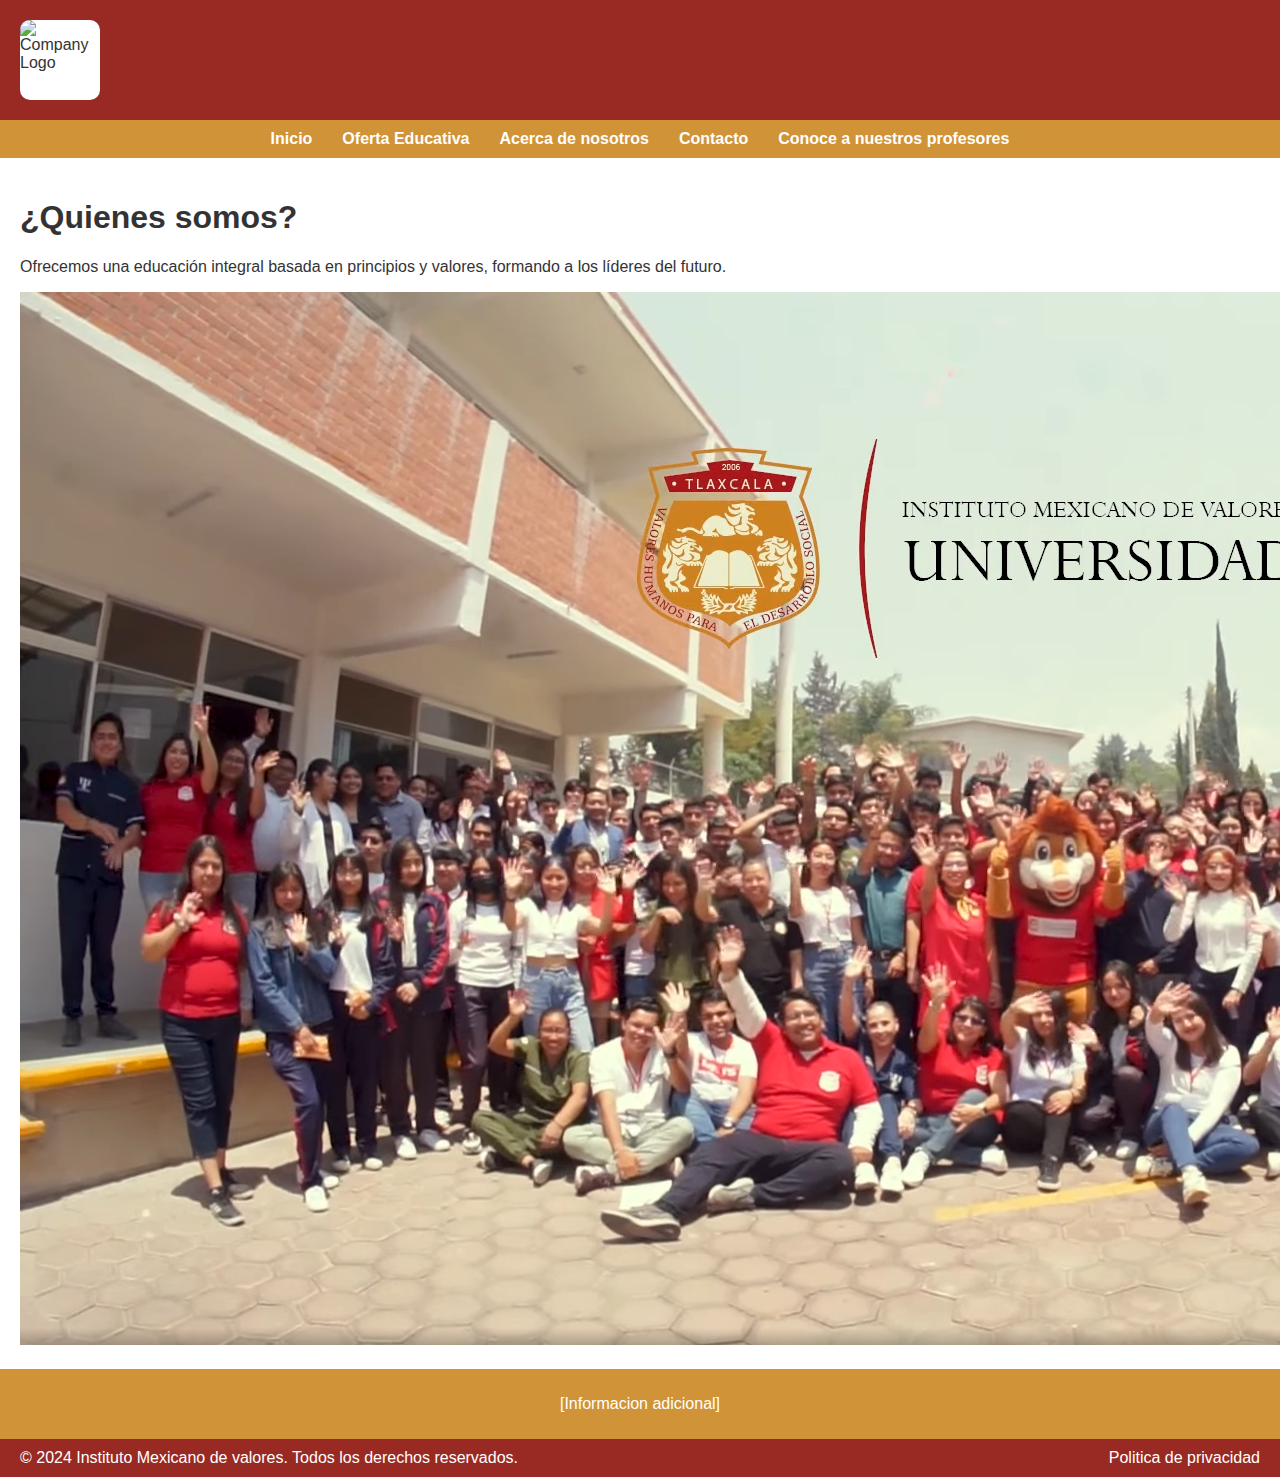
==== IMdV/acercade.html @ 7c70a9f5 "css acerca de..." ====
<!DOCTYPE html>
<html lang="en">
<head>
    <meta charset="UTF-8">
    <meta name="viewport" content="width=device-width, initial-scale=1.0">
    <title>Updated Webpage Template with External CSS</title>
    <link rel="stylesheet" href="styles.css">
</head>
<body>
    <header class="main-header">
        <div class="logo">
            <img src="images/IMdV.jpeg" alt="Company Logo" width="80" height="80">
        </div>
    </header>
    
    <div class="secondary-header">
        <nav>
            <ul>
                <li><a href="index.html">Inicio</a></li>
                <li><a href="oferta.html">Oferta Educativa</a></li>
                <li><a href="acercade.html">Acerca de nosotros</a></li>
                <li><a href="contacto.html">Contacto</a></li>
                <li><a href="profesores1.php">Conoce a nuestros profesores</a></li>
            </ul>
        </nav>
    </div>
    
    <main>
        <div class="content-container">
            <div class="text-content">
                <h1>¿Quienes somos?</h1>
                <p>Ofrecemos una educación integral basada en principios y valores, formando a los líderes del futuro.</p>
            </div>
            <div class="image-content">
                <img src="Images/Imagen1.png" alt="Educación de calidad">
            </div>
        </div>
    </main>
    
    <footer class="secondary-footer">
        <p>[Informacion adicional]</p>
    </footer>
    
    <footer class="main-footer">
        <div>&copy; 2024 Instituto Mexicano de valores. Todos los derechos reservados.</div>
        <div><a href="/privacy-policy">Politica de privacidad</a></div>
    </footer>
</body>
</html>
---- IMdV/styles.css ----
body {
  margin: 0;
  padding: 0;
  font-family: Arial, sans-serif;
  background-color: #ffffff;
  color: #333333;
  display: flex;
  flex-direction: column;
  min-height: 100vh;
}

.main-header {
  background-color: #992a23;
  padding: 10px 20px;
  display: flex;
  align-items: center;
  height: 100px;
}

.logo {
  width: 80px;
  height: 80px;
  background-color: #ffffff;
  display: flex;
  justify-content: center;
  align-items: center;
  border-radius: 10px;
  overflow: hidden;
}

.logo img {
  max-width: 100%;
  max-height: 100%;
  object-fit: contain;
}

.secondary-header {
  background-color: #d09338;
  padding: 10px 0;
}

nav ul {
  list-style-type: none;
  padding: 0;
  margin: 0;
  display: flex;
  justify-content: center;
}

nav ul li {
  margin: 0 15px;
}

nav ul li a {
  color: #ffffff;
  text-decoration: none;
  font-weight: bold;
}

main {
  flex-grow: 1;
  display: flex;
  justify-content: space-between;
  padding: 20px;
  background-color: #ffffff;
}

.image-container {
  width: calc(33.33% - 20px);
  aspect-ratio: 1 / 1;
  background-color: #f0f0f0;
  display: flex;
  justify-content: center;
  align-items: center;
  font-size: 24px;
  font-weight: bold;
  color: #333333;
  border: 1px solid #d09338;
}

.info{
  width: calc(33.33% - 20px);
  aspect-ratio: 1 / 1;
  background-color: #f0f0f0;
  display: flex;
  justify-content: center;
  align-items: center;
  font-size: 24px;
  font-weight: bold;
  color: #333333;
  border: 1px solid #d09338;
}

.secondary-footer {
  background-color: #d09338;
  color: #ffffff;
  padding: 10px 0;
  text-align: center;
}

.main-footer {
  background-color: #992a23;
  color: #ffffff;
  padding: 10px 20px;
  display: flex;
  justify-content: space-between;
  align-items: center;
}

.main-footer a {
  color: #ffffff;
  text-decoration: none;
}

.main-footer a:hover {
  text-decoration: underline;
}

.tablaprofes{
  border: 1px solid #d09338;
  width: calc(100% - 20px);
}

.mainImage{
  width: 95%;
  height: auto;
  
}
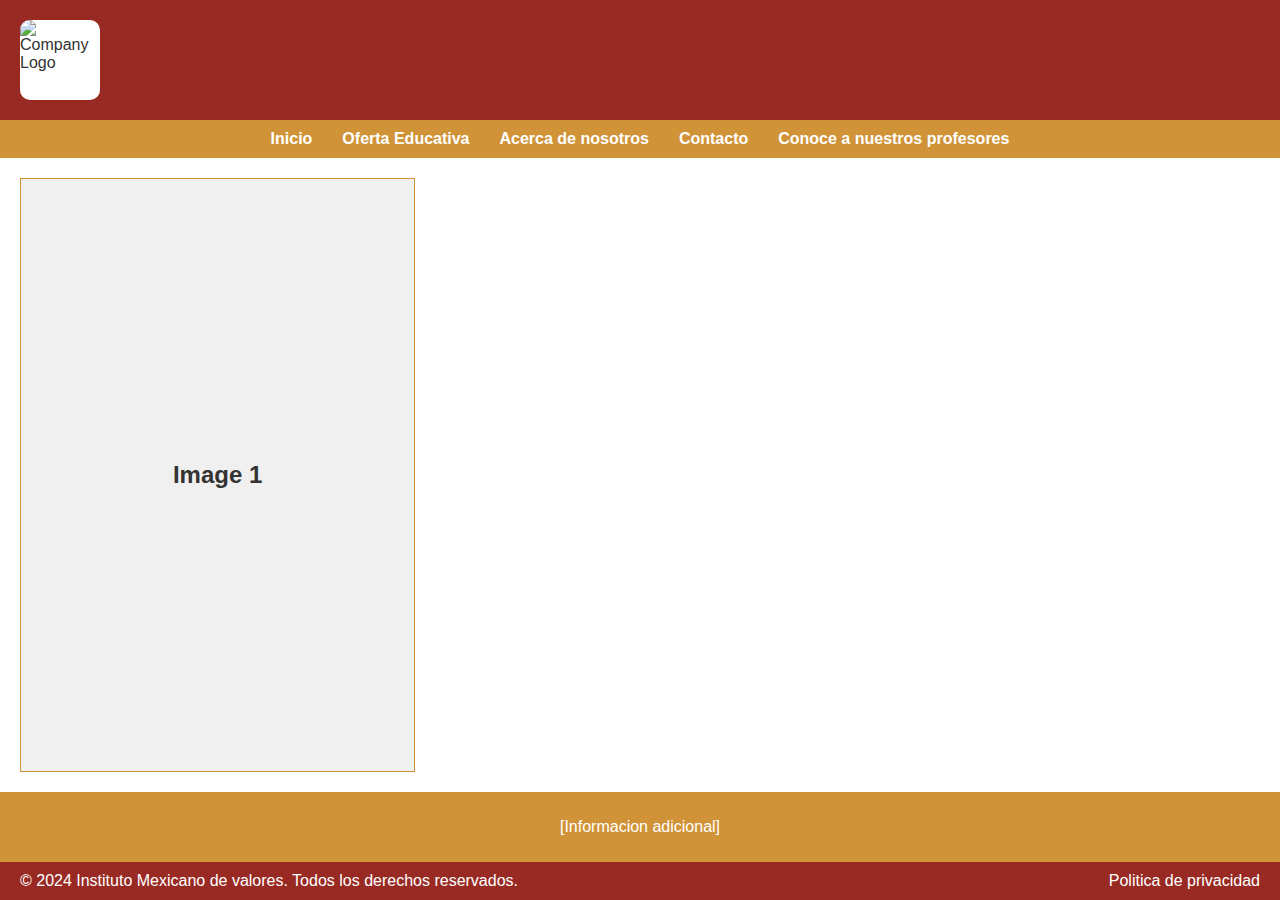
==== commit 89ab7192: "BD_1" ====
--- a/IMdV/acercade.html
+++ b/IMdV/acercade.html
@@ -3,7 +3,7 @@
 <head>
     <meta charset="UTF-8">
     <meta name="viewport" content="width=device-width, initial-scale=1.0">
-    <title>Updated Webpage Template with External CSS</title>
+    <title>Acerca de nosotros</title>
     <link rel="stylesheet" href="styles.css">
 </head>
 <body>
@@ -26,15 +26,7 @@
     </div>
     
     <main>
-        <div class="content-container">
-            <div class="text-content">
-                <h1>¿Quienes somos?</h1>
-                <p>Ofrecemos una educación integral basada en principios y valores, formando a los líderes del futuro.</p>
-            </div>
-            <div class="image-content">
-                <img src="Images/Imagen1.png" alt="Educación de calidad">
-            </div>
-        </div>
+        <div class="image-container">Image 1</div>
     </main>
     
     <footer class="secondary-footer">
--- a/IMdV/styles.css
+++ b/IMdV/styles.css
@@ -125,4 +125,26 @@
   width: 95%;
   height: auto;
   
-}+}
+
+.profesor-image {
+  max-width: 35%;
+  height: auto;
+  border-style: solid;
+  border-width: 5px;
+  border-radius: 15%;
+  border-color: #992a23;
+  margin: 0 auto;
+}
+
+.profesor-info {
+  display: flex;
+  justify-content: center;
+  align-items: center;
+  width: 100%;
+}
+
+.tabla-profes{
+  justify-content: center;
+  align-items: center;
+}
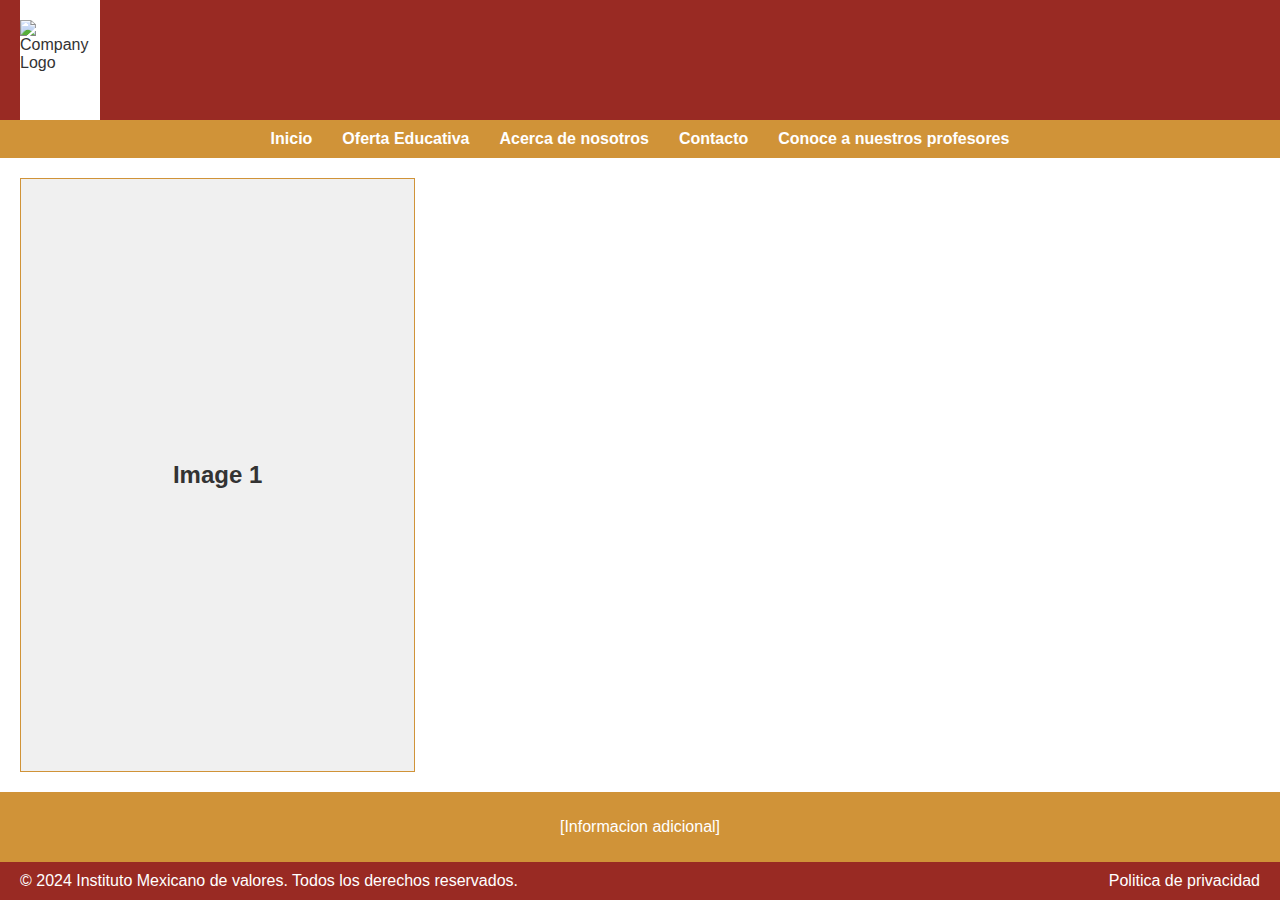
==== commit 136975d0: "cmabios logo" ====
--- a/IMdV/acercade.html
+++ b/IMdV/acercade.html
@@ -9,7 +9,7 @@
 <body>
     <header class="main-header">
         <div class="logo">
-            <img src="images/IMdV.jpeg" alt="Company Logo" width="80" height="80">
+            <img src="images/logo.png" alt="Company Logo" width="80" height="80">
         </div>
     </header>
     
--- a/IMdV/styles.css
+++ b/IMdV/styles.css
@@ -18,8 +18,7 @@
 }
 
 .logo {
-  width: 80px;
-  height: 80px;
+  height: 150px;
   background-color: #ffffff;
   display: flex;
   justify-content: center;
@@ -126,6 +125,45 @@
   height: auto;
   
 }
+<<<<<<< HEAD
+
+
+
+.content-container {
+  display: grid;
+  grid-template-columns: 1fr 1fr; 
+  gap: 30px; 
+  align-items: center;
+  padding: 50px;
+  background-color: #fff;
+  max-width: 1200px;
+  border-radius: 10px;
+  box-shadow: 0 4px 8px rgba(0, 0, 0, 0.1);
+}
+
+
+.image-content img {
+  width: 100%;
+  height: auto;
+  border-radius: 10px;
+  box-shadow: 0 4px 8px rgba(0, 0, 0, 0.1);
+}
+
+
+
+.text-content h1 {
+  font-size: 36px;
+  color: #00264d;
+  margin-bottom: 20px;
+}
+
+.text-content p {
+  font-size: 18px;
+  margin-bottom: 20px;
+  color: #555;
+}
+
+=======
 
 .profesor-image {
   max-width: 35%;
@@ -148,3 +186,5 @@
   justify-content: center;
   align-items: center;
 }
+
+>>>>>>> 37984e3f5693356a5393bd4bd8cc97f6ab2382e7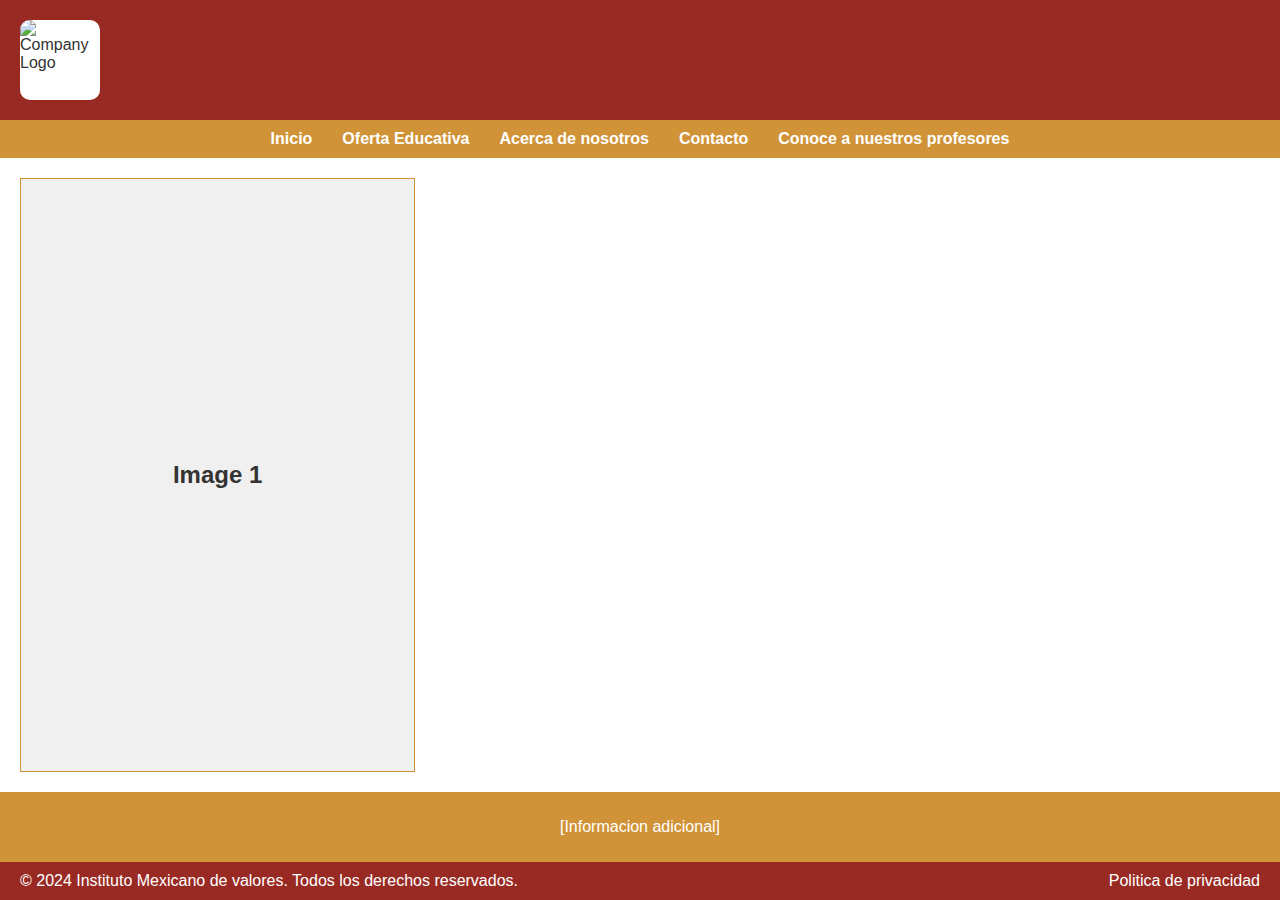
==== commit b92dd71a: "Filtrado 1" ====
--- a/IMdV/acercade.html
+++ b/IMdV/acercade.html
@@ -9,7 +9,7 @@
 <body>
     <header class="main-header">
         <div class="logo">
-            <img src="images/logo.png" alt="Company Logo" width="80" height="80">
+            <img src="images/IMdV.jpeg" alt="Company Logo" width="80" height="80">
         </div>
     </header>
     
--- a/IMdV/styles.css
+++ b/IMdV/styles.css
@@ -18,7 +18,8 @@
 }
 
 .logo {
-  height: 150px;
+  width: 80px;
+  height: 80px;
   background-color: #ffffff;
   display: flex;
   justify-content: center;
@@ -125,45 +126,6 @@
   height: auto;
   
 }
-<<<<<<< HEAD
-
-
-
-.content-container {
-  display: grid;
-  grid-template-columns: 1fr 1fr; 
-  gap: 30px; 
-  align-items: center;
-  padding: 50px;
-  background-color: #fff;
-  max-width: 1200px;
-  border-radius: 10px;
-  box-shadow: 0 4px 8px rgba(0, 0, 0, 0.1);
-}
-
-
-.image-content img {
-  width: 100%;
-  height: auto;
-  border-radius: 10px;
-  box-shadow: 0 4px 8px rgba(0, 0, 0, 0.1);
-}
-
-
-
-.text-content h1 {
-  font-size: 36px;
-  color: #00264d;
-  margin-bottom: 20px;
-}
-
-.text-content p {
-  font-size: 18px;
-  margin-bottom: 20px;
-  color: #555;
-}
-
-=======
 
 .profesor-image {
   max-width: 35%;
@@ -186,5 +148,3 @@
   justify-content: center;
   align-items: center;
 }
-
->>>>>>> 37984e3f5693356a5393bd4bd8cc97f6ab2382e7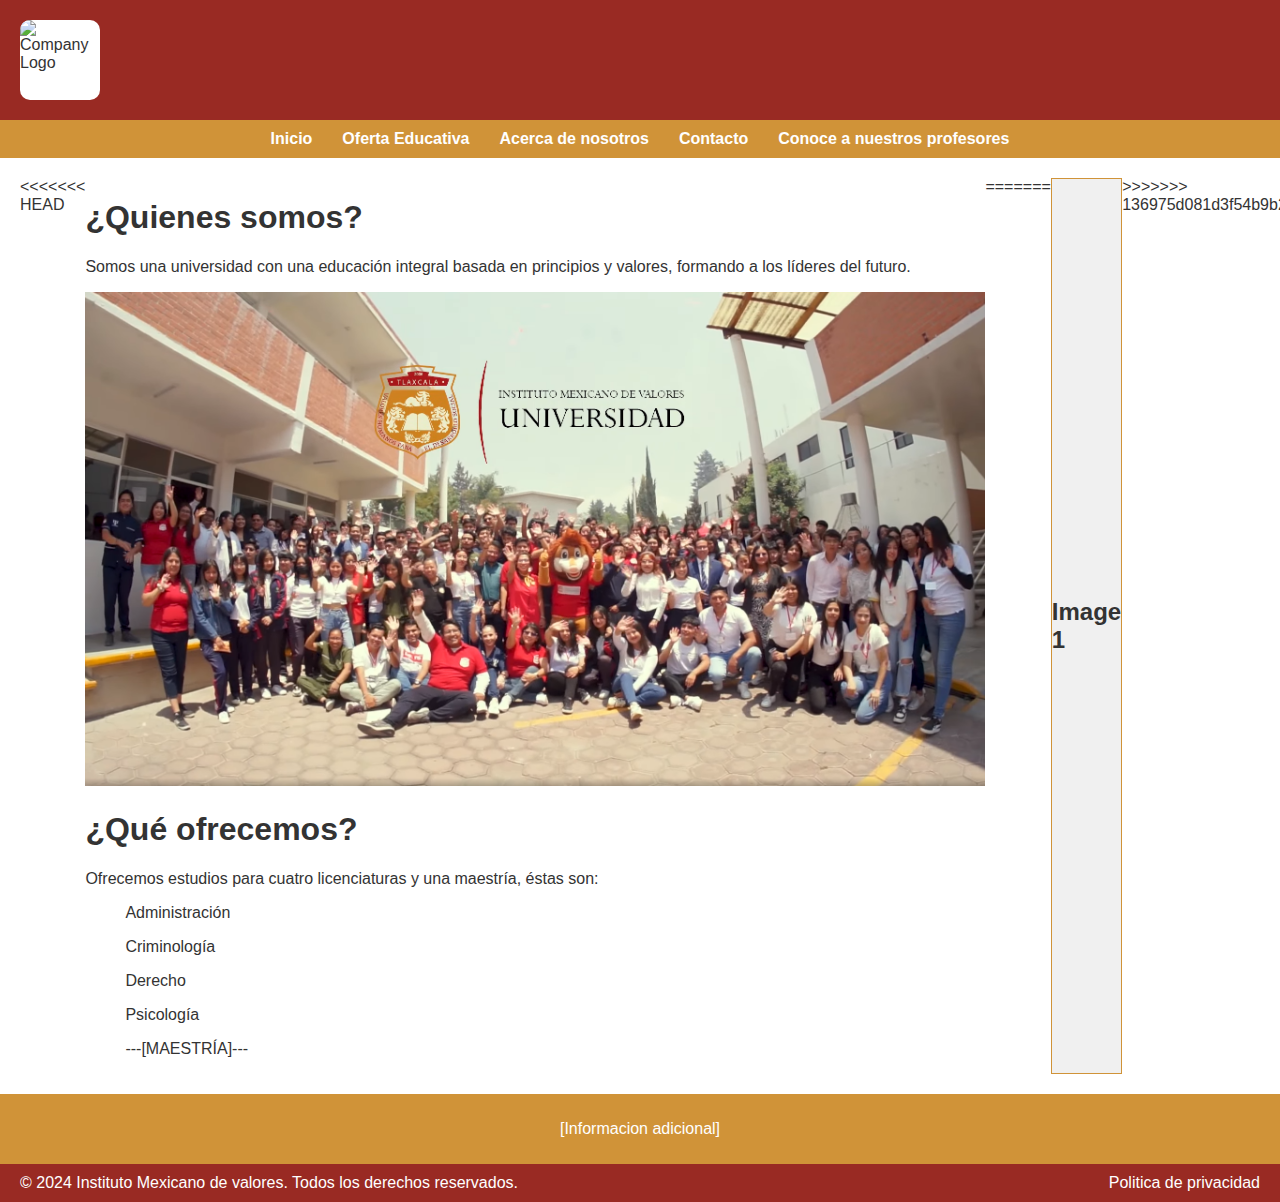
==== commit f30335ea: "acercade cambio" ====
--- a/IMdV/acercade.html
+++ b/IMdV/acercade.html
@@ -1,5 +1,5 @@
 <!DOCTYPE html>
-<html lang="en">
+<html lang="es">
 <head>
     <meta charset="UTF-8">
     <meta name="viewport" content="width=device-width, initial-scale=1.0">
@@ -26,7 +26,27 @@
     </div>
     
     <main>
+<<<<<<< HEAD
+        <div class="content-container">
+            <div class="text-content">
+                <h1>¿Quienes somos?</h1>
+                <p>Somos una universidad con una educación integral basada en principios y valores, formando a los líderes del futuro.</p>
+            
+            <div class="image-content">
+                <img src="Images/Imagen1.png" alt="Educación de calidad" width="900" height="auto">
+            </div>
+                <h1>¿Qué ofrecemos?</h1>
+                <p>Ofrecemos estudios para cuatro licenciaturas y una maestría, éstas son:</p>
+                <ol>Administración</ol>
+                <ol>Criminología</ol>
+                <ol>Derecho</ol>
+                <ol>Psicología</ol>
+                <ol>---[MAESTRÍA]---</ol>
+            </div>
+        </div>
+=======
         <div class="image-container">Image 1</div>
+>>>>>>> 136975d081d3f54b9b2bd81c6411d4b480b660e2
     </main>
     
     <footer class="secondary-footer">
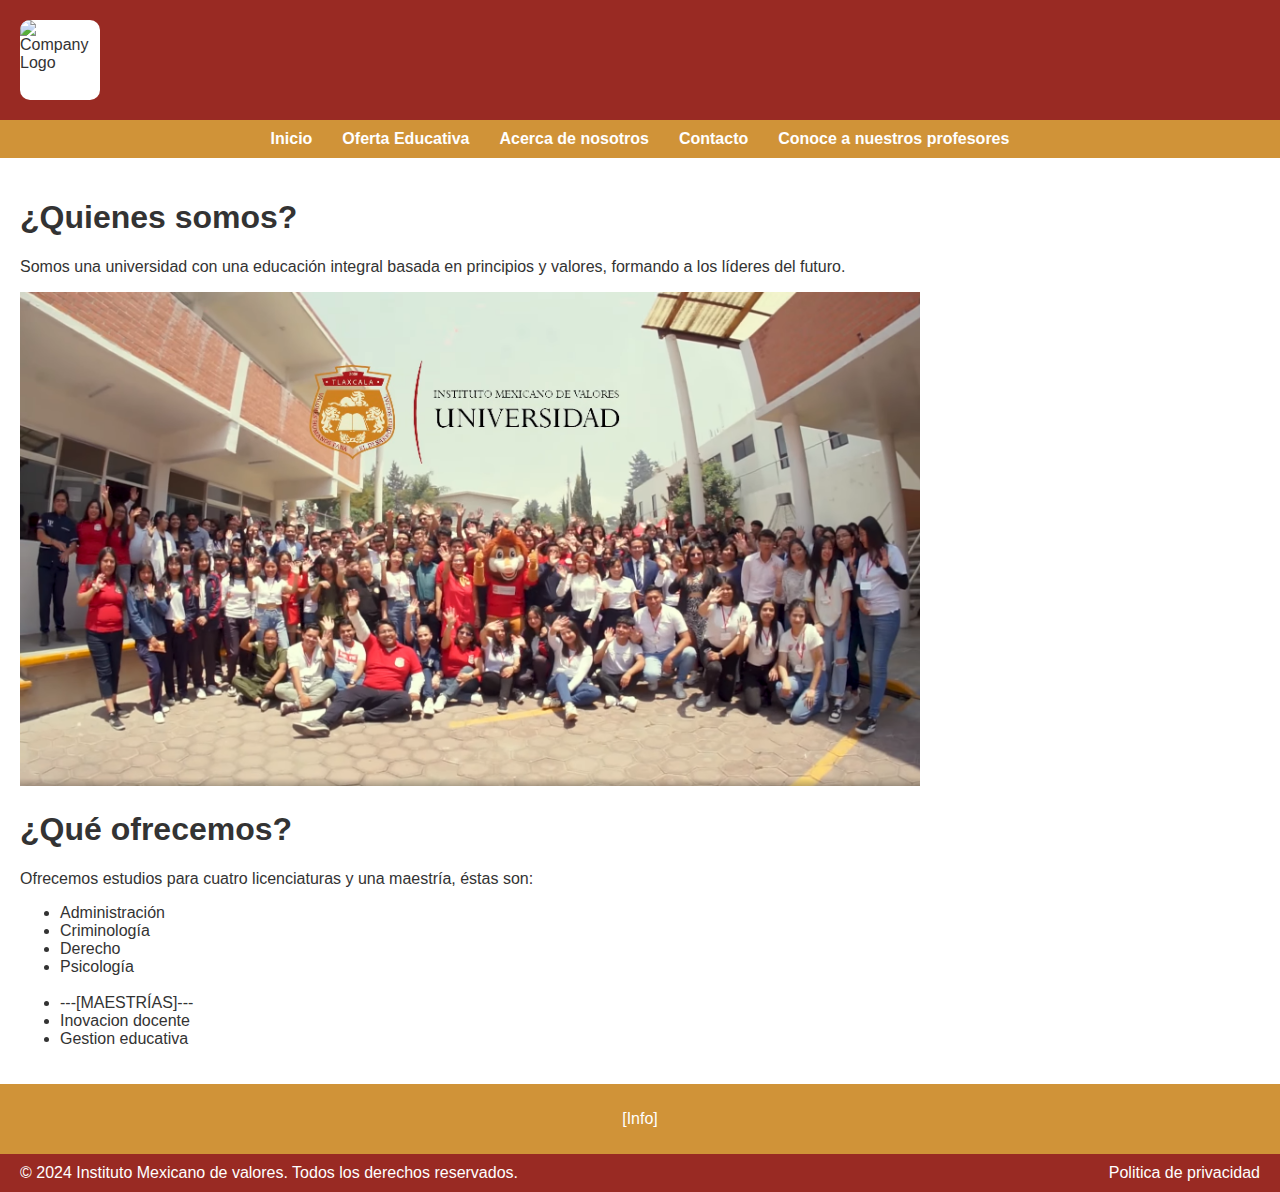
==== commit f37a6f2d: "Control V0" ====
--- a/IMdV/acercade.html
+++ b/IMdV/acercade.html
@@ -3,7 +3,7 @@
 <head>
     <meta charset="UTF-8">
     <meta name="viewport" content="width=device-width, initial-scale=1.0">
-    <title>Acerca de nosotros</title>
+    <title>Acerca de</title>
     <link rel="stylesheet" href="styles.css">
 </head>
 <body>
@@ -26,7 +26,6 @@
     </div>
     
     <main>
-<<<<<<< HEAD
         <div class="content-container">
             <div class="text-content">
                 <h1>¿Quienes somos?</h1>
@@ -37,20 +36,21 @@
             </div>
                 <h1>¿Qué ofrecemos?</h1>
                 <p>Ofrecemos estudios para cuatro licenciaturas y una maestría, éstas son:</p>
-                <ol>Administración</ol>
-                <ol>Criminología</ol>
-                <ol>Derecho</ol>
-                <ol>Psicología</ol>
-                <ol>---[MAESTRÍA]---</ol>
+                <ul>
+                    <li>Administración</li>
+                    <li>Criminología</li>
+                    <li>Derecho</li>
+                    <li>Psicología</li> <br>
+                    <li>---[MAESTRÍAS]---</li>
+                    <li>Inovacion docente</li>
+                    <li>Gestion educativa</li>
+                </ul>
             </div>
         </div>
-=======
-        <div class="image-container">Image 1</div>
->>>>>>> 136975d081d3f54b9b2bd81c6411d4b480b660e2
     </main>
     
     <footer class="secondary-footer">
-        <p>[Informacion adicional]</p>
+        <p>[Info]</p>
     </footer>
     
     <footer class="main-footer">
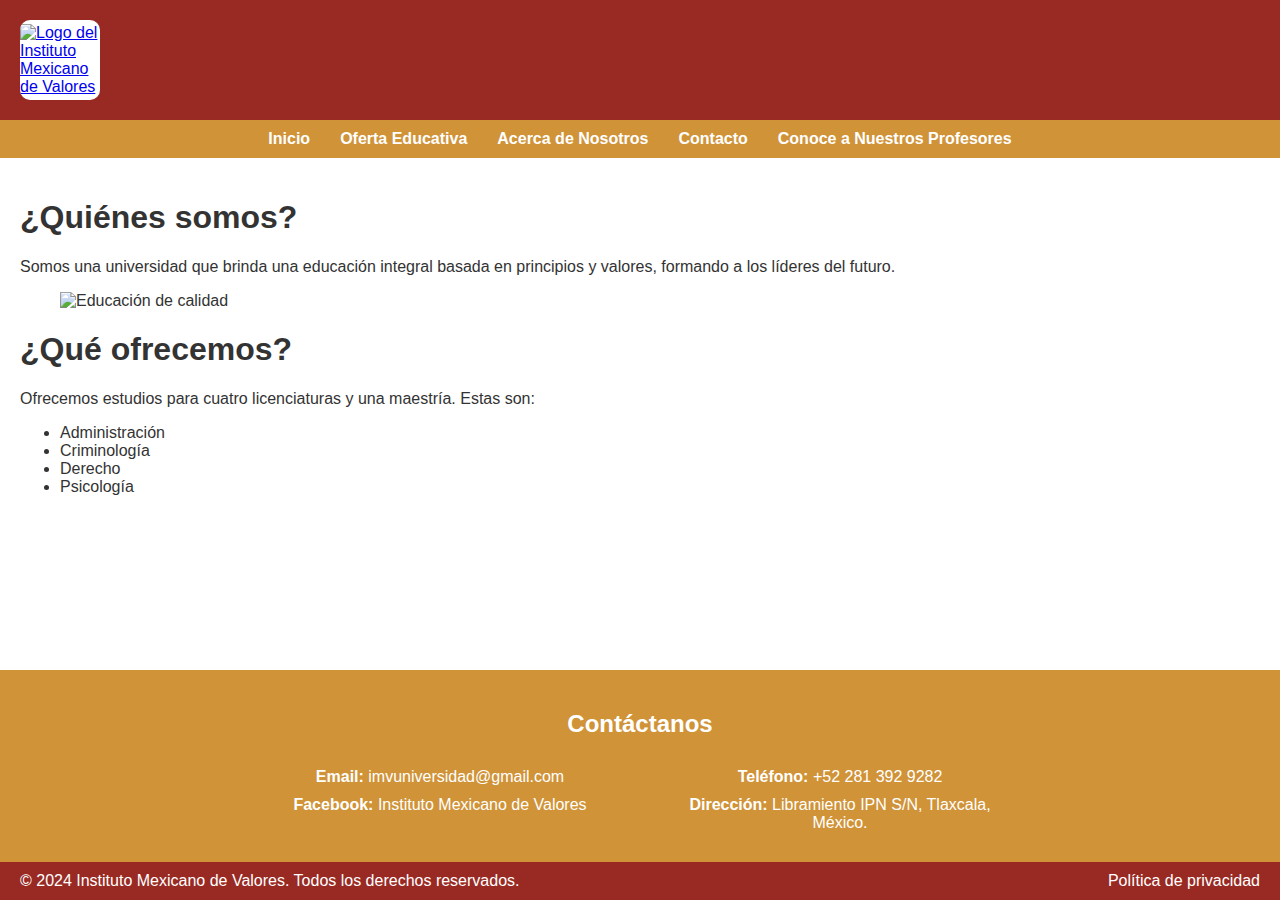
==== commit 340444c8: "11-10-24" ====
--- a/IMdV/acercade.html
+++ b/IMdV/acercade.html
@@ -3,59 +3,70 @@
 <head>
     <meta charset="UTF-8">
     <meta name="viewport" content="width=device-width, initial-scale=1.0">
-    <title>Acerca de</title>
+    <title>Plantilla de Página Web - Instituto Mexicano de Valores</title>
     <link rel="stylesheet" href="styles.css">
 </head>
 <body>
     <header class="main-header">
         <div class="logo">
-            <img src="images/IMdV.jpeg" alt="Company Logo" width="80" height="80">
+            <a href="index.html">
+                <img src="images/IMdV.jpeg" alt="Logo del Instituto Mexicano de Valores" width="80" height="80">
+            </a>
         </div>
     </header>
     
-    <div class="secondary-header">
-        <nav>
-            <ul>
-                <li><a href="index.html">Inicio</a></li>
-                <li><a href="oferta.html">Oferta Educativa</a></li>
-                <li><a href="acercade.html">Acerca de nosotros</a></li>
-                <li><a href="contacto.html">Contacto</a></li>
-                <li><a href="profesores1.php">Conoce a nuestros profesores</a></li>
-            </ul>
-        </nav>
-    </div>
+    <nav class="secondary-header">
+        <ul>
+            <li><a href="index.html">Inicio</a></li>
+            <li><a href="oferta.html">Oferta Educativa</a></li>
+            <li><a href="acercade.html">Acerca de Nosotros</a></li>
+            <li><a href="contacto.html">Contacto</a></li>
+            <li><a href="profesores1.php">Conoce a Nuestros Profesores</a></li>
+        </ul>
+    </nav>
     
     <main>
-        <div class="content-container">
-            <div class="text-content">
-                <h1>¿Quienes somos?</h1>
-                <p>Somos una universidad con una educación integral basada en principios y valores, formando a los líderes del futuro.</p>
-            
-            <div class="image-content">
-                <img src="Images/Imagen1.png" alt="Educación de calidad" width="900" height="auto">
-            </div>
+        <section class="content-container">
+            <article class="text-content">
+                <h1>¿Quiénes somos?</h1>
+                <p>Somos una universidad que brinda una educación integral basada en principios y valores, formando a los líderes del futuro.</p>
+            </article>
+
+            <figure class="image-content">
+                <img src="images/Imagen1.png" alt="Educación de calidad" width="900" height="auto">
+            </figure>
+
+            <article class="text-content">
                 <h1>¿Qué ofrecemos?</h1>
-                <p>Ofrecemos estudios para cuatro licenciaturas y una maestría, éstas son:</p>
+                <p>Ofrecemos estudios para cuatro licenciaturas y una maestría. Estas son:</p>
                 <ul>
                     <li>Administración</li>
                     <li>Criminología</li>
                     <li>Derecho</li>
-                    <li>Psicología</li> <br>
-                    <li>---[MAESTRÍAS]---</li>
-                    <li>Inovacion docente</li>
-                    <li>Gestion educativa</li>
+                    <li>Psicología</li>
                 </ul>
-            </div>
-        </div>
+            </article>
+        </section>
     </main>
     
     <footer class="secondary-footer">
-        <p>[Info]</p>
+        <h2>Contáctanos</h2>
+        <div class="contact-columns">
+            <div class="contact-column">
+                <p><strong>Email:</strong> <a href="mailto:imvuniversidad@gmail.com">imvuniversidad@gmail.com</a></p>
+                <p><strong>Facebook:</strong> <a href="https://facebook.com/institutovalores" target="_blank">Instituto Mexicano de Valores</a></p>
+            </div>
+            <div class="contact-column">
+                <p><strong>Teléfono:</strong> +52 281 392 9282</p>
+                <p><strong>Dirección:</strong> Libramiento IPN S/N, Tlaxcala, México.</p>
+            </div>
+        </div>
     </footer>
     
+    
     <footer class="main-footer">
-        <div>&copy; 2024 Instituto Mexicano de valores. Todos los derechos reservados.</div>
-        <div><a href="/privacy-policy">Politica de privacidad</a></div>
+        <div>&copy; 2024 Instituto Mexicano de Valores. Todos los derechos reservados.</div>
+        <div><a href="/privacy-policy">Política de privacidad</a></div>
     </footer>
 </body>
-</html>+</html>
--- a/IMdV/styles.css
+++ b/IMdV/styles.css
@@ -91,12 +91,55 @@
   border: 1px solid #d09338;
 }
 
+
+
 .secondary-footer {
   background-color: #d09338;
   color: #ffffff;
-  padding: 10px 0;
+  padding: 20px;
+  font-size: 16px;
   text-align: center;
 }
+
+.secondary-footer h2 {
+  text-align: center;
+  margin-bottom: 20px;
+}
+
+.contact-columns {
+  display: flex;
+  justify-content: space-around;
+  max-width: 800px;
+  margin: 0 auto;
+}
+
+.contact-column {
+  width: 45%;
+}
+
+.contact-column p {
+  margin: 10px 0;
+}
+
+.contact-column a {
+  color: white;
+  text-decoration: none;
+}
+
+.contact-column a:hover {
+  text-decoration: underline;
+}
+
+.secondary-footer a {
+  color: white;
+  text-decoration: none;
+}
+
+.secondary-footer a:hover {
+  text-decoration: underline;
+}
+
+
 
 .main-footer {
   background-color: #992a23;
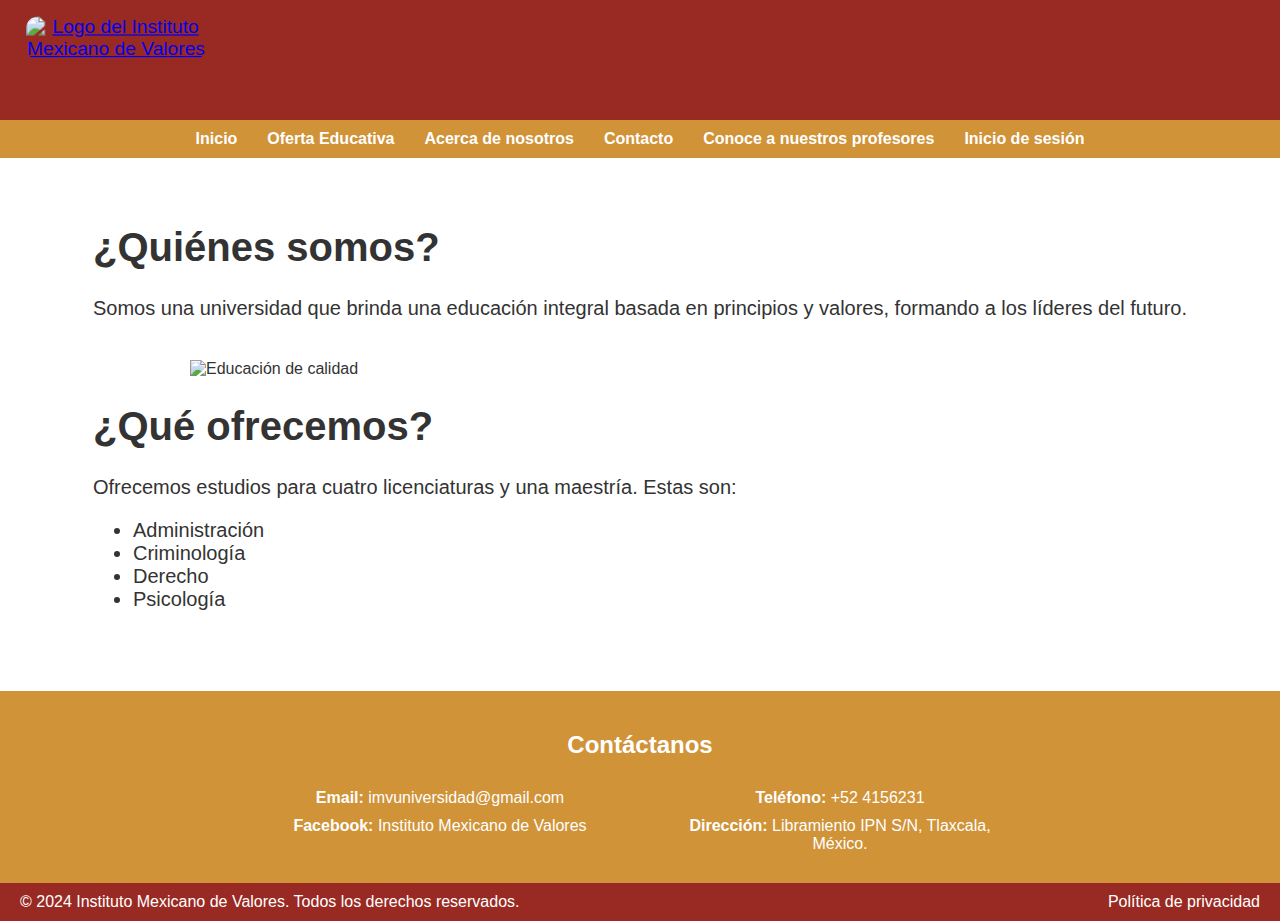
==== commit a93b7bc8: "Final_V1" ====
--- a/IMdV/acercade.html
+++ b/IMdV/acercade.html
@@ -9,19 +9,20 @@
 <body>
     <header class="main-header">
         <div class="logo">
-            <a href="index.html">
-                <img src="images/IMdV.jpeg" alt="Logo del Instituto Mexicano de Valores" width="80" height="80">
+            <a href="index.php">
+                <img src="images/logo.png" alt="Logo del Instituto Mexicano de Valores">
             </a>
         </div>
     </header>
     
     <nav class="secondary-header">
         <ul>
-            <li><a href="index.html">Inicio</a></li>
-            <li><a href="oferta.html">Oferta Educativa</a></li>
-            <li><a href="acercade.html">Acerca de Nosotros</a></li>
-            <li><a href="contacto.html">Contacto</a></li>
-            <li><a href="profesores1.php">Conoce a Nuestros Profesores</a></li>
+            <li><a href="index.php">Inicio</a></li>
+                <li><a href="oferta.html">Oferta Educativa</a></li>
+                <li><a href="acercade.html">Acerca de nosotros</a></li>
+                <li><a href="contacto.html">Contacto</a></li>
+                <li><a href="profesores1.php">Conoce a nuestros profesores</a></li>
+                <li><a href="Login/login.html">Inicio de sesión</a></li>
         </ul>
     </nav>
     
@@ -57,7 +58,7 @@
                 <p><strong>Facebook:</strong> <a href="https://facebook.com/institutovalores" target="_blank">Instituto Mexicano de Valores</a></p>
             </div>
             <div class="contact-column">
-                <p><strong>Teléfono:</strong> +52 281 392 9282</p>
+                <p><strong>Teléfono:</strong> +52 4156231</p>
                 <p><strong>Dirección:</strong> Libramiento IPN S/N, Tlaxcala, México.</p>
             </div>
         </div>
--- a/IMdV/styles.css
+++ b/IMdV/styles.css
@@ -18,26 +18,42 @@
 }
 
 .logo {
-  width: 80px;
+  width: 150px;
   height: 80px;
-  background-color: #ffffff;
-  display: flex;
-  justify-content: center;
-  align-items: center;
-  border-radius: 10px;
-  overflow: hidden;
+  border: 1px solid #992a23;
+  padding: 20px;
+  text-align: center;
+  background-color: #992a23;
 }
 
 .logo img {
-  max-width: 100%;
-  max-height: 100%;
-  object-fit: contain;
+max-width: 125%;
+max-height: 1250%;
+object-fit: cover;
+border-radius: 10px;
+transform: scale(1.2);
 }
 
 .secondary-header {
   background-color: #d09338;
   padding: 10px 0;
 }
+
+
+.content-container {
+  padding: 20px;
+  max-width: 1200px;
+  margin: 0 auto;
+}
+
+.text-content {
+  margin-bottom: 40px;
+  padding: 0 20px;
+  font-size: 20px;
+}
+
+
+
 
 nav ul {
   list-style-type: none;
@@ -78,7 +94,21 @@
   border: 1px solid #d09338;
 }
 
-.info{
+
+.image-content {
+  align-items: center;
+  justify-content: center;
+}
+
+.image-content img {
+  display: block;
+  margin: 20px auto;
+  max-width: 100%;
+  height: auto;
+}
+
+
+.info {
   width: calc(33.33% - 20px);
   aspect-ratio: 1 / 1;
   background-color: #f0f0f0;
@@ -139,8 +169,6 @@
   text-decoration: underline;
 }
 
-
-
 .main-footer {
   background-color: #992a23;
   color: #ffffff;
@@ -162,6 +190,10 @@
 .tablaprofes{
   border: 1px solid #d09338;
   width: calc(100% - 20px);
+}
+
+.tablaprofes td{
+  text-align: center;
 }
 
 .mainImage{
@@ -191,3 +223,43 @@
   justify-content: center;
   align-items: center;
 }
+.carousel-container {
+  width: 100%; 
+  height: auto; 
+  position: relative; 
+  margin: auto;
+  display: flex;
+  justify-content: space-between; 
+  align-items: center;
+  margin-top: 25px;
+  margin-bottom: 250px;
+}
+
+.carousel-item {
+  width: 30%; 
+  height: 200px; 
+  position: absolute;
+  transition: transform 0.5s ease, opacity 0.5s ease;
+  top: 0;
+}
+
+.carousel-item.active {
+  transform: scale(1.2); 
+  opacity: 1;
+  left: 35%; 
+  z-index: 2;
+}
+
+.carousel-item.left {
+  transform: scale(0.8); 
+  left: 0;
+  opacity: 0.5;
+  z-index: 1;
+}
+
+.carousel-item.right {
+  transform: scale(0.8); 
+  left: 70%;
+  opacity: 0.8;
+  z-index: 1;
+}
